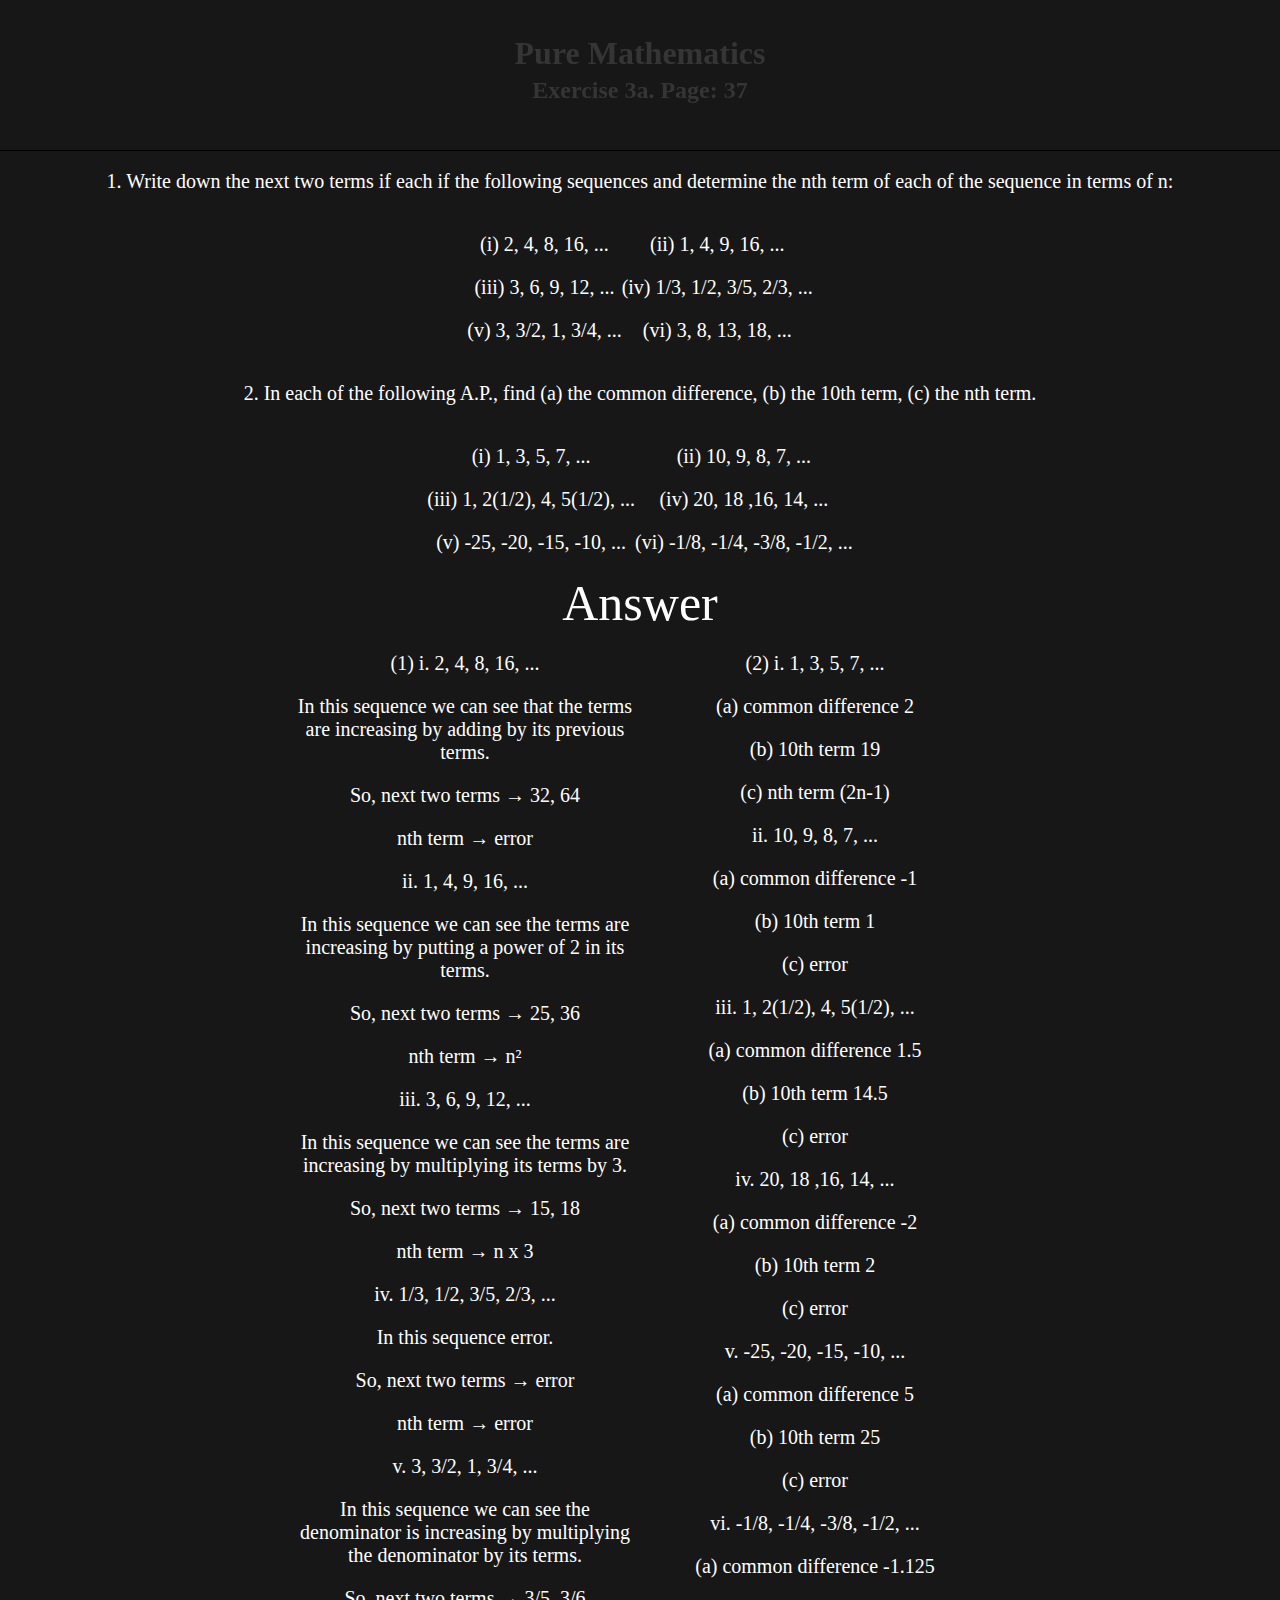
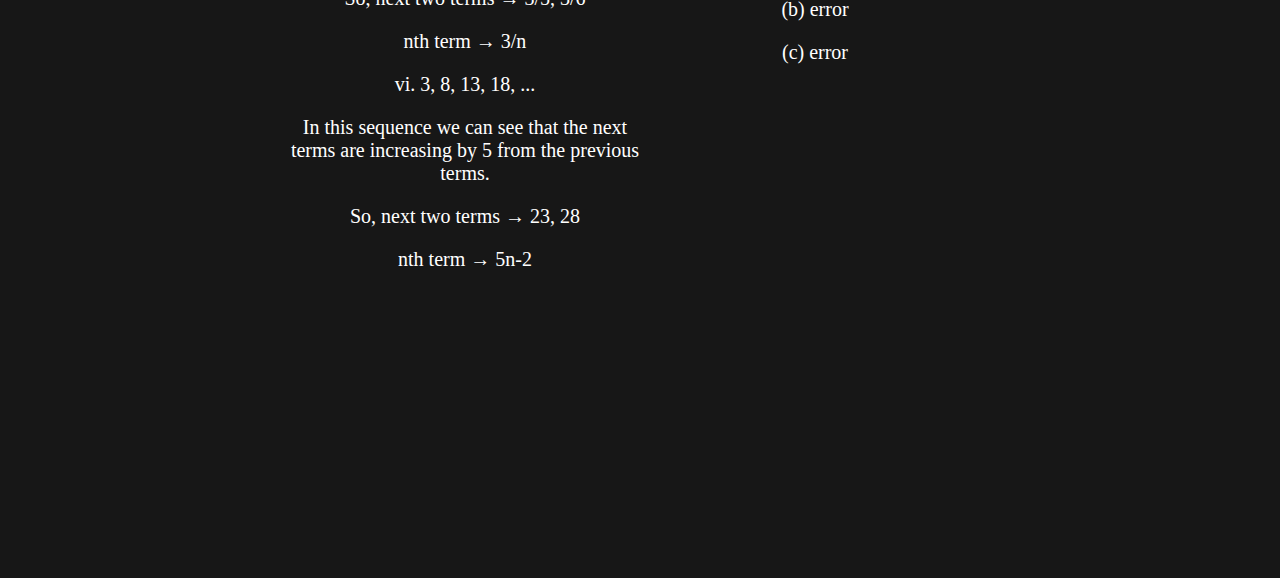
==== index.html @ 5d45ba4b "Update and rename Index.html to index.html" ====
<!DOCTYPE html>
<html>
  <head>
    <title>Homework</title>
    <link rel="stylesheet" href="Homework.css">
  </head>
  <body>
    <header>
      <h1>Pure Mathematics</h1>
      <h2>Exercise 3a. Page: 37</h2>
    </header>
    <div>
      <p>
        1. Write down the next two terms if each if the following sequences and determine the nth term of each of the sequence in terms of n:
      </p>
      <div class="one">
        <div class="two">
          <p>
            (i) 2, 4, 8, 16, ...
          </p>
          <p>
            (iii) 3, 6, 9, 12, ...
          </p>
          <p>
            (v) 3, 3/2, 1, 3/4, ...
          </p>
        </div>
        <div class="three">
          <p>
            (ii) 1, 4, 9, 16, ...
          </p>
          <p>
            (iv) 1/3, 1/2, 3/5, 2/3, ...
          </p>
          <p>
            (vi) 3, 8, 13, 18, ...
          </p>
        </div>
      </div>
      <p>
        2. In each of the following A.P., find
        (a) the common difference, (b) the 10th term, (c) the nth term.
      </p>
      <div class="four">
        <div>
          <p>
            (i) 1, 3, 5, 7, ...
          </p>
          <p>
            (iii) 1, 2(1/2), 4, 5(1/2), ...
          </p>
          <p>
            (v) -25, -20, -15, -10, ...
          </p>
        </div>
        <div>
          <p>
            (ii) 10, 9, 8, 7, ...
          </p>
          <p>
            (iv) 20, 18 ,16, 14, ...
          </p>
          <p>
            (vi) -1/8, -1/4, -3/8, -1/2, ...
          </p>
        </div>
      </div>
    </div>
    <div class="werk">
      <p class="Headline">
        Answer
      </p>
    </div>
    <div class="space">
      <div class="Time">
        <p>
          (1) i. 2, 4, 8, 16, ...
        </p>
        <p>
          In this sequence we can see that the terms are increasing by adding by its previous terms.
        </p>
        <p>
          So, next two terms → 32, 64
        </p>
        <p>
          nth term → error
        </p>
        <p>
          ii. 1, 4, 9, 16, ...
  
        </p>
        <p>
          In this sequence we can see the terms are increasing by putting a power of 2 in its terms.
        </p>
        <p>
          So, next two terms → 25, 36
        </p>
        <p>
          nth term → n²
        </p>
        <p>
          iii. 3, 6, 9, 12, ...
        </p>
        <p>
          In this sequence we can see the terms are increasing by multiplying its terms by 3.
        </p>
        <p>
          So, next two terms → 15, 18
        </p>
        <p>
          nth term → n x 3</p>
        <p>
          iv. 1/3, 1/2, 3/5, 2/3, ...
        </p>
        <p>
          In this sequence error.
        </p>
        <p>
          So, next two terms → error
        </p>
        <p>
          nth term → error
        </p>
        <p>
          v. 3, 3/2, 1, 3/4, ...
        </p>
        <p>
          In this sequence we can see the denominator is increasing by multiplying the denominator by its terms.
        </p>
        <p>
          So, next two terms → 3/5, 3/6
        </p>
        <p>
          nth term → 3/n
        </p>
        <p>
          vi. 3, 8, 13, 18, ...
        </p>
        <p>
          In this sequence we can see that the next terms are increasing by 5 from the previous terms.
        </p>
        <p>
          So, next two terms → 23, 28
        </p>
        <p>
          nth term → 5n-2
        </p>
      </div>
      <div class="Time">
        <p>
          (2) i. 1, 3, 5, 7, ...
        </p>
        <p>
          (a) common difference 2
        </p>
        <p>
          (b) 10th term 19
        </p>
        <p>
          (c) nth term (2n-1)
        </p>
        <p>
          ii. 10, 9, 8, 7, ...
        </p>
        <p>
          (a) common difference -1
        </p>
        <p>
          (b) 10th term 1
        </p>
        <p>
          (c) error
        </p>
        <p>
          iii. 1, 2(1/2), 4, 5(1/2), ...
        </p>
        <p>
          (a) common difference 1.5
        </p>
        <p>
          (b) 10th term 14.5
        </p>
        <p>
          (c) error
        </p>
        <p>
          iv. 20, 18 ,16, 14, ...
        </p>
        <p>
          (a) common difference -2
        </p>
        <p>
          (b) 10th term 2
        </p>
        <p>
          (c) error
        </p>
        <p>
          v. -25, -20, -15, -10, ... 
        </p>
        <p>
          (a) common difference 5
        </p>
        <p>
          (b) 10th term 25
        </p>
        <p>
          (c) error
        </p>
        <p>
          vi. -1/8, -1/4, -3/8, -1/2, ...
        </p>
        <p>
          (a) common difference -1.125
        </p>
        <p>
          (b) error
        </p>
        <p>
          (c) error
        </p>
      </div>
    </div>
  </body>
</html>
---- Homework.css ----
body {
  background-color: rgba(0, 0, 0, 0.911);
  color: white;
  height: 2000px;
  margin-top: 170px;
  font-style: Arial;
  background-image: url(Images/images.jpeg);
  text-align: center;
}
header {
  text-align: center;
  display: flex;
  flex-direction: column;
  position:fixed ;
  top: 0;
  left: 0;
  right: 0;
  border-bottom-width:1px ;
  border-bottom-style: solid;
  border-bottom-color:rgb(0, 0, 0) ;
    height: 150px;
    background-image: url(Images/pngtree-cute-hand-drawn-style-mathematics-education-pink-plaid-background-image_337364.jpg);
    color: rgba(56, 56, 56, 0.911);
}
p {
  font-size: 20px;
}
.one {
  display: flex;
  flex-direction: row;
  justify-content: center;
}
.four {
  display: flex;
  flex-direction: row;
  justify-content: center;
}
h1 {
  margin: 0;
  margin-top: 35px;
}
h2 {
  margin: 0;
  margin-top: 5px;
}
.Time {
  width: 350px
}
.space {
  display: flex;
  flex-direction: row;
  justify-content: center;
}
.Headline {
  font-size: 50px;
  margin: 0;
  padding: 0;
}
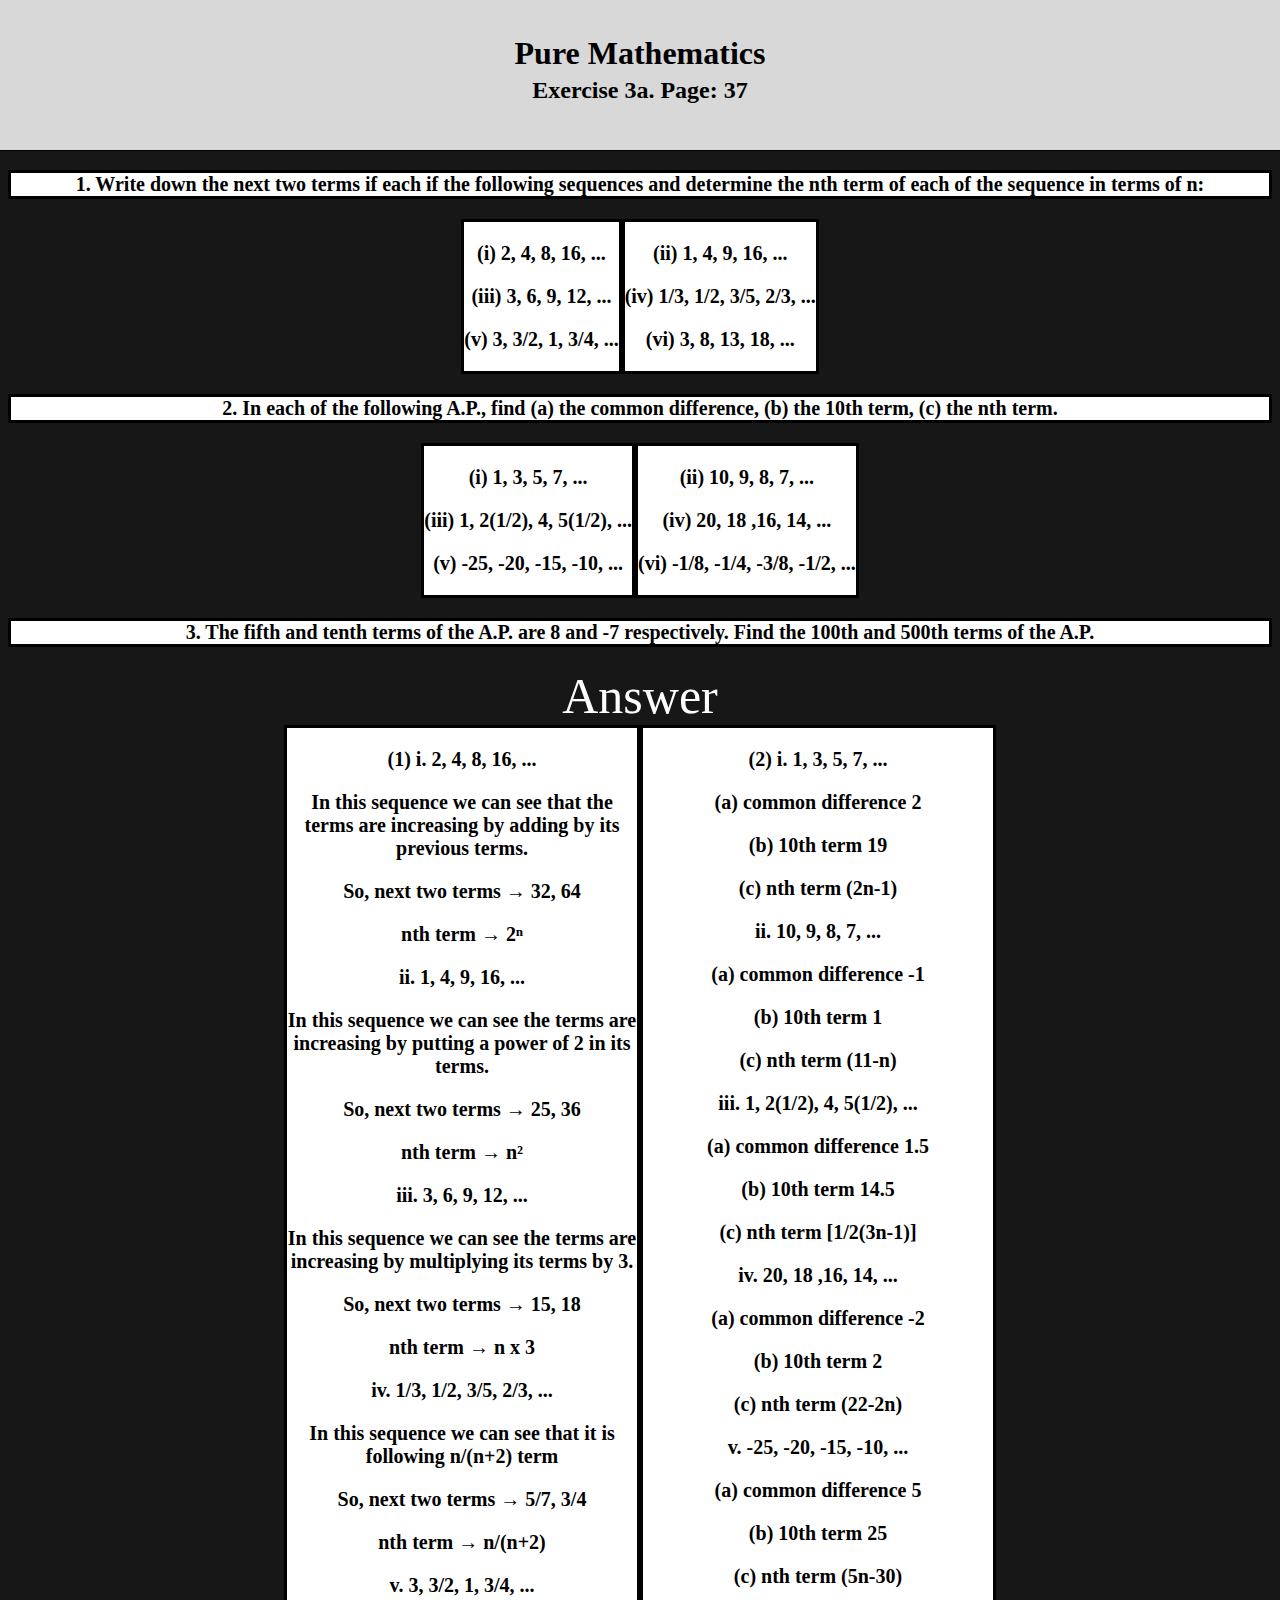
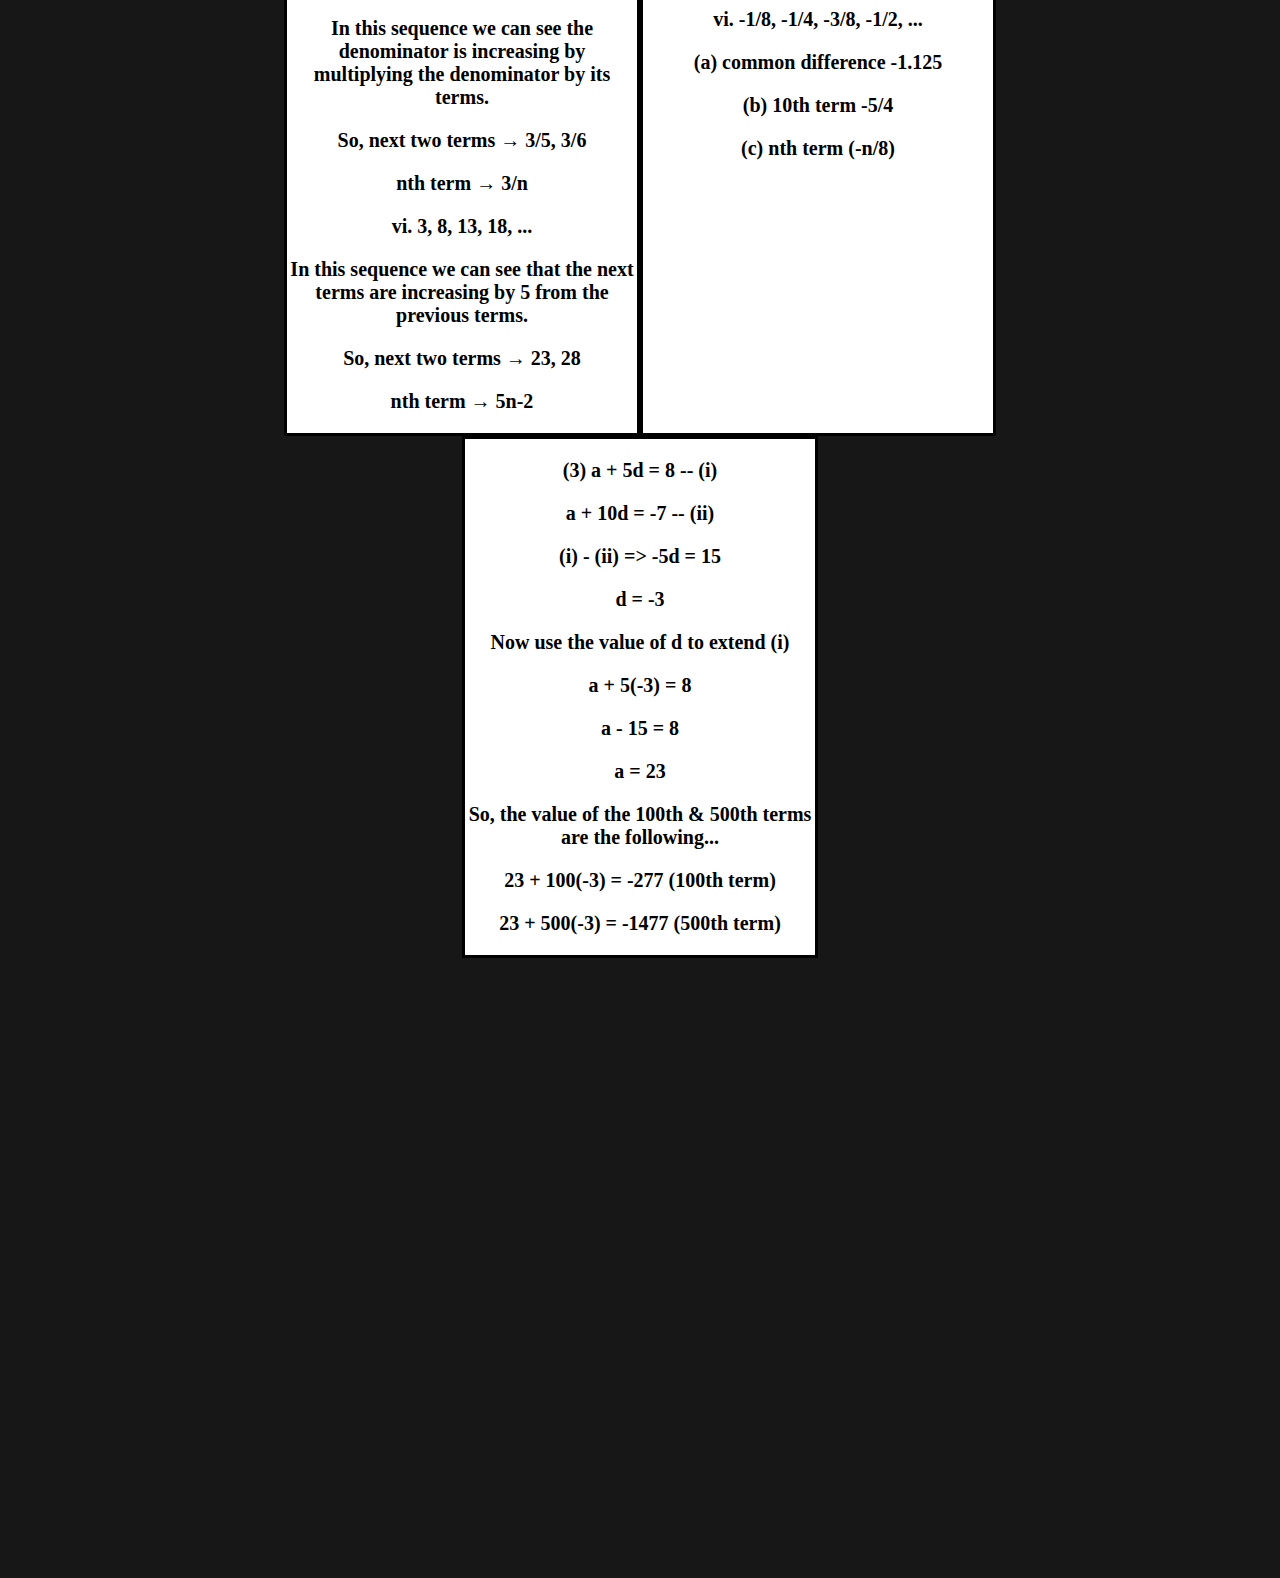
==== commit 6ccf8d23: "Update index.html" ====
--- a/index.html
+++ b/index.html
@@ -10,7 +10,7 @@
       <h2>Exercise 3a. Page: 37</h2>
     </header>
     <div>
-      <p>
+      <p class="first">
         1. Write down the next two terms if each if the following sequences and determine the nth term of each of the sequence in terms of n:
       </p>
       <div class="one">
@@ -37,12 +37,12 @@
           </p>
         </div>
       </div>
-      <p>
+      <p class="second">
         2. In each of the following A.P., find
         (a) the common difference, (b) the 10th term, (c) the nth term.
       </p>
       <div class="four">
-        <div>
+        <div class="five">
           <p>
             (i) 1, 3, 5, 7, ...
           </p>
@@ -53,7 +53,7 @@
             (v) -25, -20, -15, -10, ...
           </p>
         </div>
-        <div>
+        <div class="six">
           <p>
             (ii) 10, 9, 8, 7, ...
           </p>
@@ -64,6 +64,11 @@
             (vi) -1/8, -1/4, -3/8, -1/2, ...
           </p>
         </div>
+      </div>
+      <div>
+        <p class="para">
+          3. The fifth and tenth terms of the A.P. are 8 and -7 respectively. Find the 100th and 500th terms of the A.P.
+        </p>
       </div>
     </div>
     <div class="werk">
@@ -83,7 +88,7 @@
           So, next two terms → 32, 64
         </p>
         <p>
-          nth term → error
+          nth term → 2ⁿ
         </p>
         <p>
           ii. 1, 4, 9, 16, ...
@@ -113,13 +118,13 @@
           iv. 1/3, 1/2, 3/5, 2/3, ...
         </p>
         <p>
-          In this sequence error.
-        </p>
-        <p>
-          So, next two terms → error
-        </p>
-        <p>
-          nth term → error
+          In this sequence we can see that it is following n/(n+2) term
+        </p>
+        <p>
+          So, next two terms → 5/7, 3/4
+        </p>
+        <p>
+          nth term → n/(n+2)
         </p>
         <p>
           v. 3, 3/2, 1, 3/4, ...
@@ -169,7 +174,7 @@
           (b) 10th term 1
         </p>
         <p>
-          (c) error
+          (c) nth term (11-n)
         </p>
         <p>
           iii. 1, 2(1/2), 4, 5(1/2), ...
@@ -181,7 +186,7 @@
           (b) 10th term 14.5
         </p>
         <p>
-          (c) error
+          (c) nth term [1/2(3n-1)]
         </p>
         <p>
           iv. 20, 18 ,16, 14, ...
@@ -193,7 +198,7 @@
           (b) 10th term 2
         </p>
         <p>
-          (c) error
+          (c) nth term (22-2n)
         </p>
         <p>
           v. -25, -20, -15, -10, ... 
@@ -205,7 +210,7 @@
           (b) 10th term 25
         </p>
         <p>
-          (c) error
+          (c) nth term (5n-30)
         </p>
         <p>
           vi. -1/8, -1/4, -3/8, -1/2, ...
@@ -214,12 +219,46 @@
           (a) common difference -1.125
         </p>
         <p>
-          (b) error
-        </p>
-        <p>
-          (c) error
-        </p>
-      </div>
+          (b) 10th term -5/4
+        </p>
+        <p>
+          (c) nth term (-n/8)
+        </p>
+      </div>
+    </div>
+    <div class="trice">
+      <p> (3) a + 5d = 8 -- (i)
+      </p>
+      <p>
+        a + 10d = -7 -- (ii)
+      </p>
+      <p>
+        (i) - (ii) => -5d = 15
+      </p>
+      <p>
+        d = -3
+      </p>
+      <p>  
+        Now use the value of d to extend (i)
+      </p>
+      <p>
+        a + 5(-3) = 8
+      </p>
+      <p>
+        a - 15 = 8
+      </p>
+      <p>
+        a = 23
+      </p>
+      <p>
+        So, the value of the 100th & 500th terms are the following...
+      </p>
+      <p>
+        23 + 100(-3) = -277 (100th term)
+      </p>
+      <p>
+        23 + 500(-3) = -1477 (500th term)
+      </p>
     </div>
   </body>
 </html>
--- a/Homework.css
+++ b/Homework.css
@@ -4,8 +4,8 @@
   height: 2000px;
   margin-top: 170px;
   font-style: Arial;
-  background-image: url(Images/images.jpeg);
   text-align: center;
+  height: 3000px;
 }
 header {
   text-align: center;
@@ -18,9 +18,9 @@
   border-bottom-width:1px ;
   border-bottom-style: solid;
   border-bottom-color:rgb(0, 0, 0) ;
-    height: 150px;
-    background-image: url(Images/pngtree-cute-hand-drawn-style-mathematics-education-pink-plaid-background-image_337364.jpg);
-    color: rgba(56, 56, 56, 0.911);
+  height: 150px;
+  background-color: rgb(216, 216, 216) ;
+  text-decoration: solid;
 }
 p {
   font-size: 20px;
@@ -29,6 +29,7 @@
   display: flex;
   flex-direction: row;
   justify-content: center;
+  font-weight: bold;
 }
 .four {
   display: flex;
@@ -38,13 +39,22 @@
 h1 {
   margin: 0;
   margin-top: 35px;
+  color: rgb(0, 0, 0);
+  text-decoration: solid;
 }
 h2 {
   margin: 0;
   margin-top: 5px;
+  color: rgb(0, 0, 0);
+  text-decoration: solid;
 }
 .Time {
-  width: 350px
+  width: 350px;
+  background-color: white;
+  color: black;
+  border: rgb(0, 0, 0);
+  border: solid;
+  font-weight: bold;
 }
 .space {
   display: flex;
@@ -55,4 +65,61 @@
   font-size: 50px;
   margin: 0;
   padding: 0;
-}+}
+.two {
+  background-color: white;
+  color: black;
+  border: gray;
+  border: solid;
+}
+.three {
+  background-color: white;
+  color: black;
+  border: rgb(0, 0, 0);
+  border: solid;
+}
+.first {
+  background-color: white;
+  color: black;
+  border: rgb(0, 0, 0);
+  border: solid;
+  font-weight: bold;
+}
+.second {
+  background-color: white;
+  color: black;
+  border: rgb(0, 0, 0);
+  border: solid;
+  font-weight: bold;
+}
+.five {
+  background-color: white;
+  color: black;
+  border: rgb(0, 0, 0);
+  border: solid;
+  font-weight: bold;
+}
+.six {
+  background-color: white;
+  color: black;
+  border: rgb(0, 0, 0);
+  border: solid;
+  font-weight: bold;
+}
+.para {
+  background-color: white;
+  color: black;
+  border: rgb(0, 0, 0);
+  border: solid;
+  font-weight: bold;
+}
+.trice {
+  background-color: white;
+  color: black;
+  border: rgb(0, 0, 0);
+  border: solid;
+  font-weight: bold;
+  width: 350px;
+  margin-left: auto;
+  margin-right: auto;
+}
